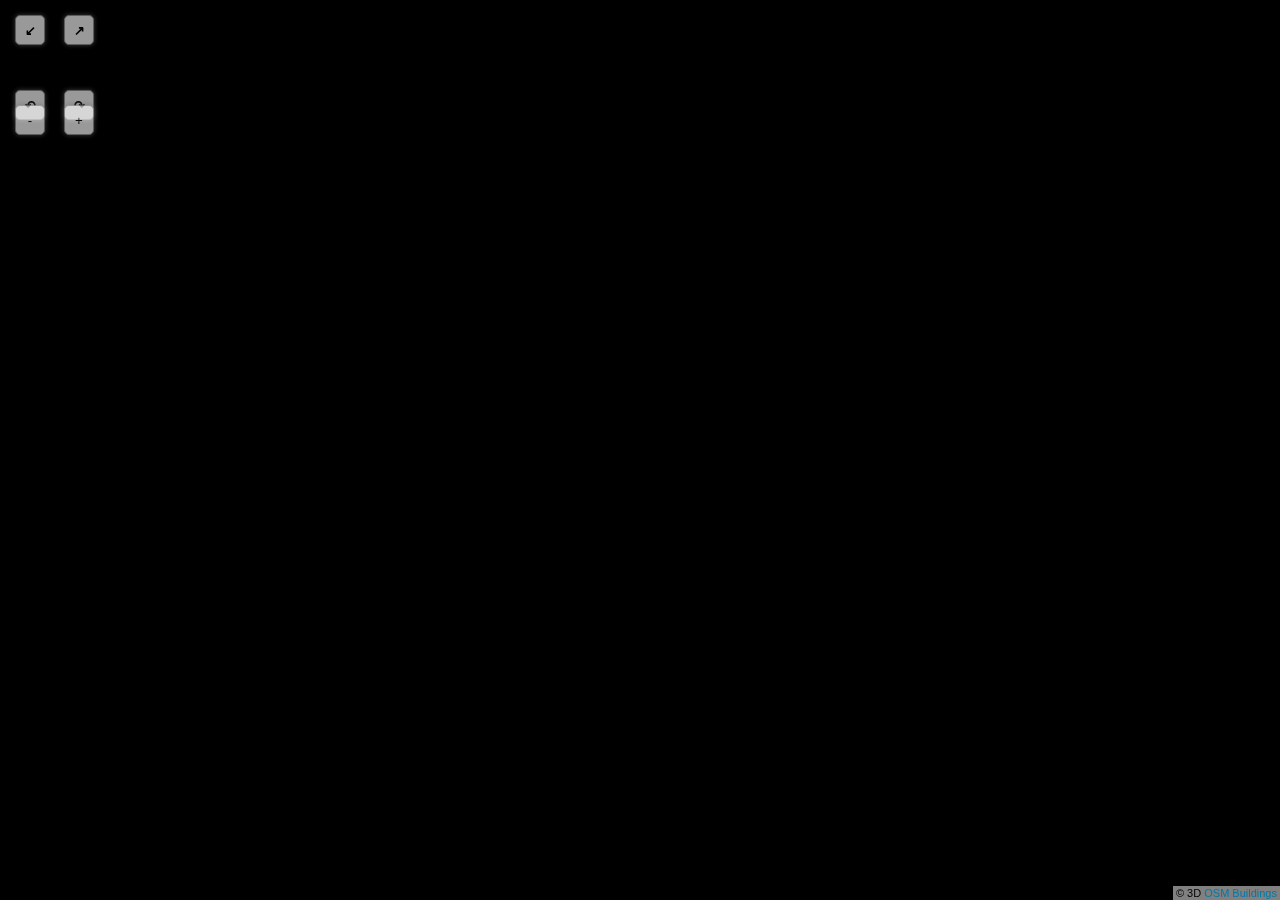
==== index.html @ 68d8b4f2 "Update index.html" ====
<!DOCTYPE html>
<html>
<head>
  <title>OSM Buildings</title>
  <meta charset="utf-8">
  <meta name="viewport" content="width=device-width, initial-scale=1.0, maximum-scale=1.0, user-scalable=no">
  <style>
    html, body {
      margin: 0;
      padding: 0;
      width: 100%;
      height: 100%;
    }

    #map {
      width: 100%;
      height: 100%;
    }

    .control {
      position: absolute;
      left: 0;
      z-index: 1000;
    }

    .control.tilt {
      top: 0;
    }

    .control.rotation {
      top: 75px;
    }

    .control.zoom {
      top: 90px;
    }

    .control.zoom button{
      font-weight: normal;
    }

    .control button {
      width: 30px;
      height: 30px;
      margin: 15px 0 0 15px;
      border: 1px solid #999999;
      background: #ffffff;
      opacity: 0.6;
      border-radius: 5px;
      box-shadow: 0 0 5px #666666;
      font-weight: bold;
      text-align: center;
    }

    .control button:hover {
      opacity: 1;
      cursor: pointer;
    }
  </style>
  <link rel="stylesheet" href="OSMBuildings.css">
  <script src="OSMBuildings.js"></script>
</head>

<body>
<div id="map"></div>

<div class="control tilt">
  <button class="dec">&#8601;</button>
  <button class="inc">&#8599;</button>
</div>

<div class="control rotation">
  <button class="inc">&#8630;</button>
  <button class="dec">&#8631;</button>
</div>

<div class="control zoom">
  <button class="dec">-</button>
  <button class="inc">+</button>
</div>

<script>
  const osmb = new OSMBuildings({
    container: 'map',
    zoom: 16,
    minZoom: 16,
    maxZoom: 19,
    position: { latitude: 52.52000, longitude: 13.41000 },
    state: true, // stores map position/rotation in url
    attribution: '© 3D <a href="https://osmbuildings.org/copyright/">OSM Buildings</a>'
  });

  osmb.addMapTiles(
    'https://api.mapbox.com/styles/v1/osmbuildings/cjt9gq35s09051fo7urho3m0f/tiles/256/{z}/{x}/{y}@2x?access_token=pk.eyJ1Ijoib3NtYnVpbGRpbmdzIiwiYSI6IjNldU0tNDAifQ.c5EU_3V8b87xO24tuWil0w',
    {
      attribution: '© Data <a href="https://openstreetmap.org/copyright/">OpenStreetMap</a> · © Map <a href="https://mapbox.com/">Mapbox</a>'
    }
  );

  osmb.addGeoJSONTiles('https://{s}.data.osmbuildings.org/0.2/anonymous/tile/{z}/{x}/{y}.json');

  osmb.addOBJ(`${location.protocol}//${location.hostname}/${location.pathname}../data/Fernsehturm.obj`, { latitude:52.52000, longitude:13.41000 }, { id:'Fernsehturm', scale:2, color:'#ff0000', altitude:0, rotation:51 });


  //***************************************************************************

  // on pointer up
  osmb.on('pointerup', e => {
    // if none, remove any previous selection and return
    if (!e.features) {
      osmb.highlight(feature => {});
      return;
    }

    // store id's from seleted items...
    const featureIDList = e.features.map(feature => feature.id);

    // ...then is is faster: set highlight color for matching features
    osmb.highlight(feature => {
      if (featureIDList.indexOf(feature.id) > -1) {
        return '#ffffff';
      }
    });
  });

  //***************************************************************************

  const controlButtons = document.querySelectorAll('.control button');

  controlButtons.forEach(button => {
    button.addEventListener('click', e => {
      const parentClassList = button.parentNode.classList;
      const direction = button.classList.contains('inc') ? 1 : -1;
      let increment, property;

      if (parentClassList.contains('tilt')) {
        property = 'Tilt';
        increment = direction*10;
      }
      if (parentClassList.contains('rotation')) {
        property = 'Rotation';
        increment = direction*10;
      }
      if (parentClassList.contains('zoom')) {
        property = 'Zoom';
        increment = direction*1;
      }
      if (property) {
        osmb['set'+ property](osmb['get'+ property]()+increment);
      }
    });
  });
</script>
</body>
</html>
---- OSMBuildings.css ----
.osmb {
  position: relative;
  width: 100%;
  height: 100%;
  cursor: default;
}

.osmb-viewport {
  width: 100%;
  height: 100%;
}

.osmb-attribution {
  position: absolute;
  right: 0;
  bottom: 0;
  padding: 1px 3px;
  background: rgba(255, 255, 255, 0.5);
  font: 11px sans-serif;
  z-index: 10;
  white-space: nowrap;
  text-overflow: ellipsis;
  overflow: hidden;
  max-width: 100%;
}

@media screen and (max-width: 480px) {
  .osmb-attribution {
    right: auto;
    left: 0;
  }
}

.osmb-attribution a {
  text-decoration: none;
  color: #0078A8;
}

.osmb-attribution a:visited {
  text-decoration: none;
  color: #0078A8;
}

.osmb-attribution a:hover {
  text-decoration: underline;
  color: #0078A8;
}

.osmb-popup {
  position: absolute;
}
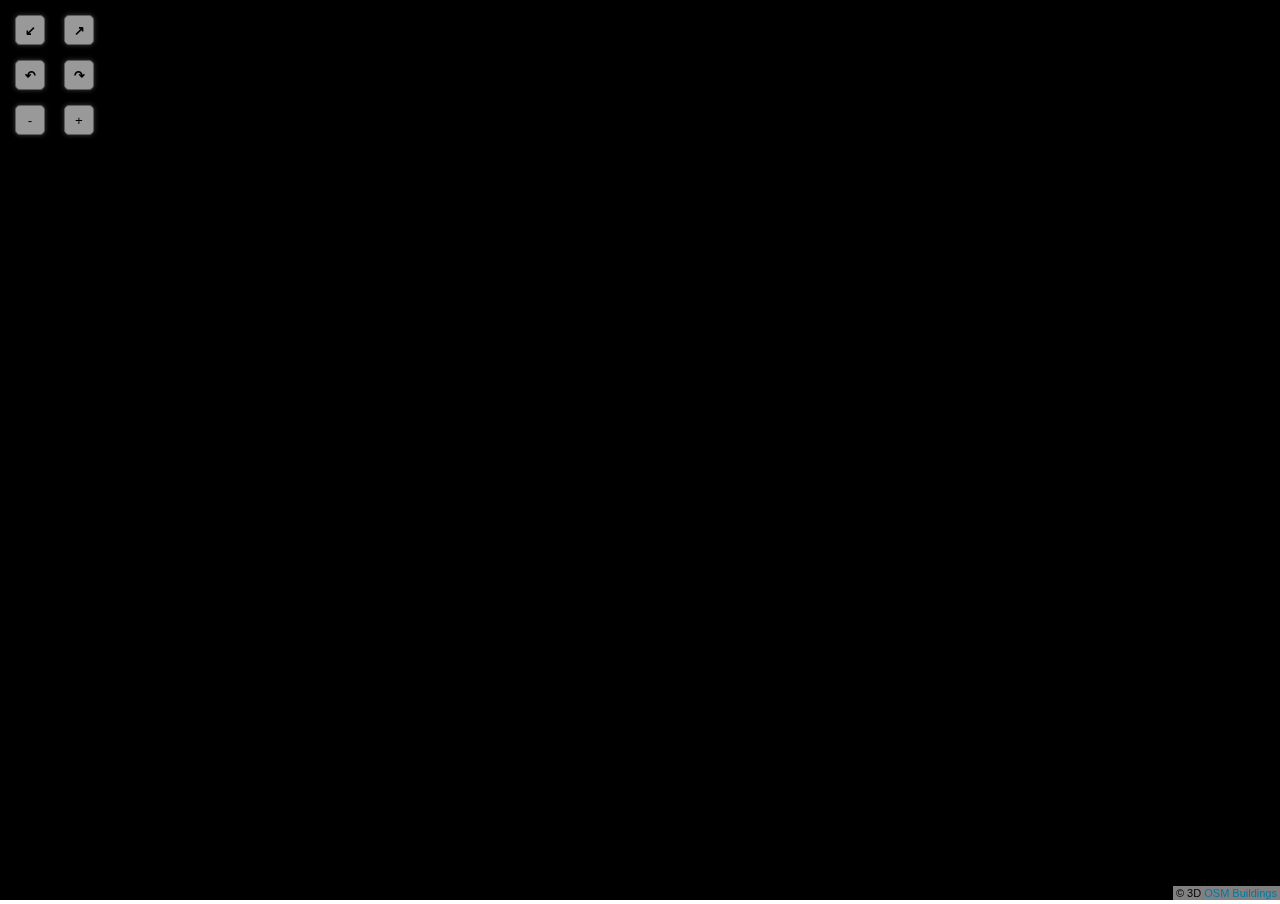
==== commit ad5ae28f: "Update index.html" ====
--- a/index.html
+++ b/index.html
@@ -28,7 +28,7 @@
     }
 
     .control.rotation {
-      top: 75px;
+      top: 45px;
     }
 
     .control.zoom {
@@ -82,10 +82,10 @@
 <script>
   const osmb = new OSMBuildings({
     container: 'map',
-    zoom: 16,
+    zoom: 18,
     minZoom: 16,
-    maxZoom: 19,
-    position: { latitude: 52.52000, longitude: 13.41000 },
+    maxZoom: 21,
+    position: { latitude: 52.520470, longitude: 13.409356},
     state: true, // stores map position/rotation in url
     attribution: '© 3D <a href="https://osmbuildings.org/copyright/">OSM Buildings</a>'
   });
@@ -99,7 +99,7 @@
 
   osmb.addGeoJSONTiles('https://{s}.data.osmbuildings.org/0.2/anonymous/tile/{z}/{x}/{y}.json');
 
-  osmb.addOBJ(`${location.protocol}//${location.hostname}/${location.pathname}../data/Fernsehturm.obj`, { latitude:52.52000, longitude:13.41000 }, { id:'Fernsehturm', scale:2, color:'#ff0000', altitude:0, rotation:51 });
+  osmb.addOBJ(`${location.protocol}//${location.hostname}/${location.pathname}../data/Fernsehturm.obj`, { latitude: 52.520470, longitude: 13.409356}, { id:'Fernsehturm', scale:2, color:'#ff0000', altitude:0, rotation:75 });
 
 
   //***************************************************************************
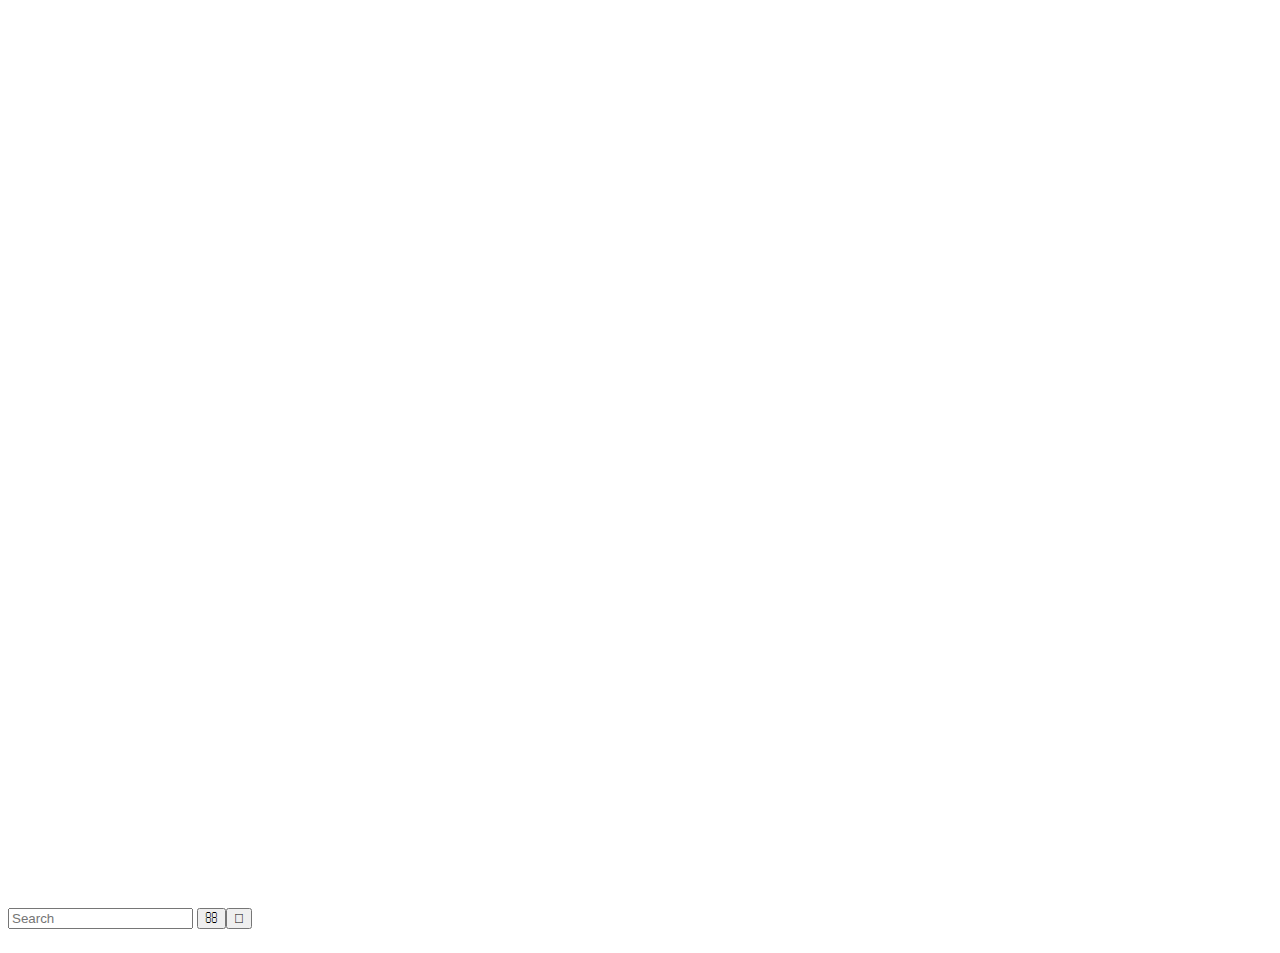
==== commit fbdaf6a9: "Update index.html" ====
--- a/index.html
+++ b/index.html
@@ -1,155 +1,84 @@
-<!DOCTYPE html>
 <html>
 <head>
   <title>OSM Buildings</title>
-  <meta charset="utf-8">
-  <meta name="viewport" content="width=device-width, initial-scale=1.0, maximum-scale=1.0, user-scalable=no">
+  <meta http-equiv="content-type" content="text/html; charset=utf-8"/>
+  <meta http-equiv="X-UA-Compatible" content="IE=edge"/>
+  <meta property="title" content="OSM Buildings"/>
+  <meta property="description" content="OSM Buildings 3D city models and viewers"/>
+  <meta property="keywords" content="OSM Buildings, OSMBuildings, OSM-Buildings, 3D Buildings, Extruded Buildings, Building Geometry, 3D Massing, Vector Tiles, 3D Architecture, OSM-3D, 3D, VR, Virtual Reality, DEM, DSM, Building Heights, Elevation Model, LIDAR, Point Cloud, Building, Buildings, CityGML, City model, Virtual city models, Leaflet, LeafletJS, Leaflet.js, OpenLayers, Jan Marsch, Berlin, Terrain, Map, Maps, Mapbox, MapboxGL, Cesium, CartoDB, CARTO, Mapzen, Perspective, Polygons, BIM, OSM, OpenStreetMap, JS, JavaScript, Library, WebGL, Example, Examples, Indoor, Layer, BuildingLayer, BuildingsLayer, Footprint, Coordinates, Geometry, JSON, GeoJSON, Height, Extract, node, nodeJS, node.js, PostGIS, Geo, GPS, GIS, Visualization, Latitude, Longitude, Mercator, Projection, Panning, Zooming, API"/>
+  <meta name="viewport" content="width=device-width, initial-scale=1.0, maximum-scale=1.0, user-scalable=no"/>
+  <link rel="icon" type="image/png" href="https://osmbuildings.org/favicon.png"/>
+  <link href="https://cdn.osmbuildings.org/4.1.1/OSMBuildings.css" rel="stylesheet"/>
+  <script src="https://cdn.osmbuildings.org/4.1.1/OSMBuildings.js"></script>
+  <link rel="stylesheet" href="https://osmbuildings.org/css/style.css"/>
   <style>
-    html, body {
-      margin: 0;
-      padding: 0;
-      width: 100%;
-      height: 100%;
+  html, body {
+    overflow: hidden;
+  }
+
+  #map {
+    width: 100%;
+    height: 100%;
+  }
+
+  .osmb-attribution {
+    bottom: 30px !important;
+  }
+
+  @media screen and (max-width: 640px) {
+    .osmb-attribution {
+      display: none;
     }
+  }
 
-    #map {
-      width: 100%;
-      height: 100%;
-    }
+	.download {
+		max-width: 250px;
+		position: absolute;
+		left: 20px;
+		bottom: 48px;
+		background: rgba(25,100,125,0.8); /* Old browsers */
+		background: linear-gradient(to bottom, rgba(125,200,225,0.8) 0%,rgba(25,100,125,0.8) 100%); /* W3C, IE10+, FF16+, Chrome26+, Opera12+, Safari7+ */
+//	border-radius: 10px;
+		border: 0px solid rgba(0,0,0,0.1);
+		box-shadow: 0 0 15px rgba(0,0,0,0.4);
+		text-align: center;
+		padding: 12px 16px;
+		cursor: pointer;
+	}
 
-    .control {
-      position: absolute;
-      left: 0;
-      z-index: 1000;
-    }
-
-    .control.tilt {
-      top: 0;
-    }
-
-    .control.rotation {
-      top: 45px;
-    }
-
-    .control.zoom {
-      top: 90px;
-    }
-
-    .control.zoom button{
-      font-weight: normal;
-    }
-
-    .control button {
-      width: 30px;
-      height: 30px;
-      margin: 15px 0 0 15px;
-      border: 1px solid #999999;
-      background: #ffffff;
-      opacity: 0.6;
-      border-radius: 5px;
-      box-shadow: 0 0 5px #666666;
-      font-weight: bold;
-      text-align: center;
-    }
-
-    .control button:hover {
-      opacity: 1;
-      cursor: pointer;
-    }
+	.download h1 {
+		margin: 0 0 0px 0;
+		font-size: 24px;
+		color: #ffffff;
+	}
   </style>
-  <link rel="stylesheet" href="OSMBuildings.css">
-  <script src="OSMBuildings.js"></script>
+  <script src="https://osmbuildings.org/js/lib/jquery-3.2.1.min.js"></script>
+  <script src="https://osmbuildings.org/js/Events.js"></script>
+  <script src="https://osmbuildings.org/js/Search.js"></script>
+  <script src="https://osmbuildings.org/js/Params.js"></script>
+  <script src="https://osmbuildings.org/js/index.js"></script>
+  <script src="https://osmbuildings.org/js/map.js"></script>
 </head>
 
-<body>
+<body class="fullscreen">
+
+<header>
+
+</header>
 <div id="map"></div>
 
-<div class="control tilt">
-  <button class="dec">&#8601;</button>
-  <button class="inc">&#8599;</button>
+
+<div id="sidebar">
+	<div id="sidebar-scroll">
+		<ul id="search-results"></ul>
+	</div>
 </div>
 
-<div class="control rotation">
-  <button class="inc">&#8630;</button>
-  <button class="dec">&#8631;</button>
-</div>
-
-<div class="control zoom">
-  <button class="dec">-</button>
-  <button class="inc">+</button>
-</div>
-
-<script>
-  const osmb = new OSMBuildings({
-    container: 'map',
-    zoom: 18,
-    minZoom: 16,
-    maxZoom: 21,
-    position: { latitude: 52.520470, longitude: 13.409356},
-    state: true, // stores map position/rotation in url
-    attribution: '© 3D <a href="https://osmbuildings.org/copyright/">OSM Buildings</a>'
-  });
-
-  osmb.addMapTiles(
-    'https://api.mapbox.com/styles/v1/osmbuildings/cjt9gq35s09051fo7urho3m0f/tiles/256/{z}/{x}/{y}@2x?access_token=pk.eyJ1Ijoib3NtYnVpbGRpbmdzIiwiYSI6IjNldU0tNDAifQ.c5EU_3V8b87xO24tuWil0w',
-    {
-      attribution: '© Data <a href="https://openstreetmap.org/copyright/">OpenStreetMap</a> · © Map <a href="https://mapbox.com/">Mapbox</a>'
-    }
-  );
-
-  osmb.addGeoJSONTiles('https://{s}.data.osmbuildings.org/0.2/anonymous/tile/{z}/{x}/{y}.json');
-
-  osmb.addOBJ(`${location.protocol}//${location.hostname}/${location.pathname}../data/Fernsehturm.obj`, { latitude: 52.520470, longitude: 13.409356}, { id:'Fernsehturm', scale:2, color:'#ff0000', altitude:0, rotation:75 });
+<form id="search">
+	<input type="text" autocorrect="off" placeholder="Search">
+	<button id="search-trigger-button"type="button" class="icon-button fa-icon" title="Start search">&#xf002;</button><span class="vr"></span><button id="sidebar-toggle-button" type="button" class="icon-button fa-icon" title="Toggle sidebar">&#xf0c9;</button>
+</form>
 
 
-  //***************************************************************************
-
-  // on pointer up
-  osmb.on('pointerup', e => {
-    // if none, remove any previous selection and return
-    if (!e.features) {
-      osmb.highlight(feature => {});
-      return;
-    }
-
-    // store id's from seleted items...
-    const featureIDList = e.features.map(feature => feature.id);
-
-    // ...then is is faster: set highlight color for matching features
-    osmb.highlight(feature => {
-      if (featureIDList.indexOf(feature.id) > -1) {
-        return '#ffffff';
-      }
-    });
-  });
-
-  //***************************************************************************
-
-  const controlButtons = document.querySelectorAll('.control button');
-
-  controlButtons.forEach(button => {
-    button.addEventListener('click', e => {
-      const parentClassList = button.parentNode.classList;
-      const direction = button.classList.contains('inc') ? 1 : -1;
-      let increment, property;
-
-      if (parentClassList.contains('tilt')) {
-        property = 'Tilt';
-        increment = direction*10;
-      }
-      if (parentClassList.contains('rotation')) {
-        property = 'Rotation';
-        increment = direction*10;
-      }
-      if (parentClassList.contains('zoom')) {
-        property = 'Zoom';
-        increment = direction*1;
-      }
-      if (property) {
-        osmb['set'+ property](osmb['get'+ property]()+increment);
-      }
-    });
-  });
-</script>
 </body>
 </html>
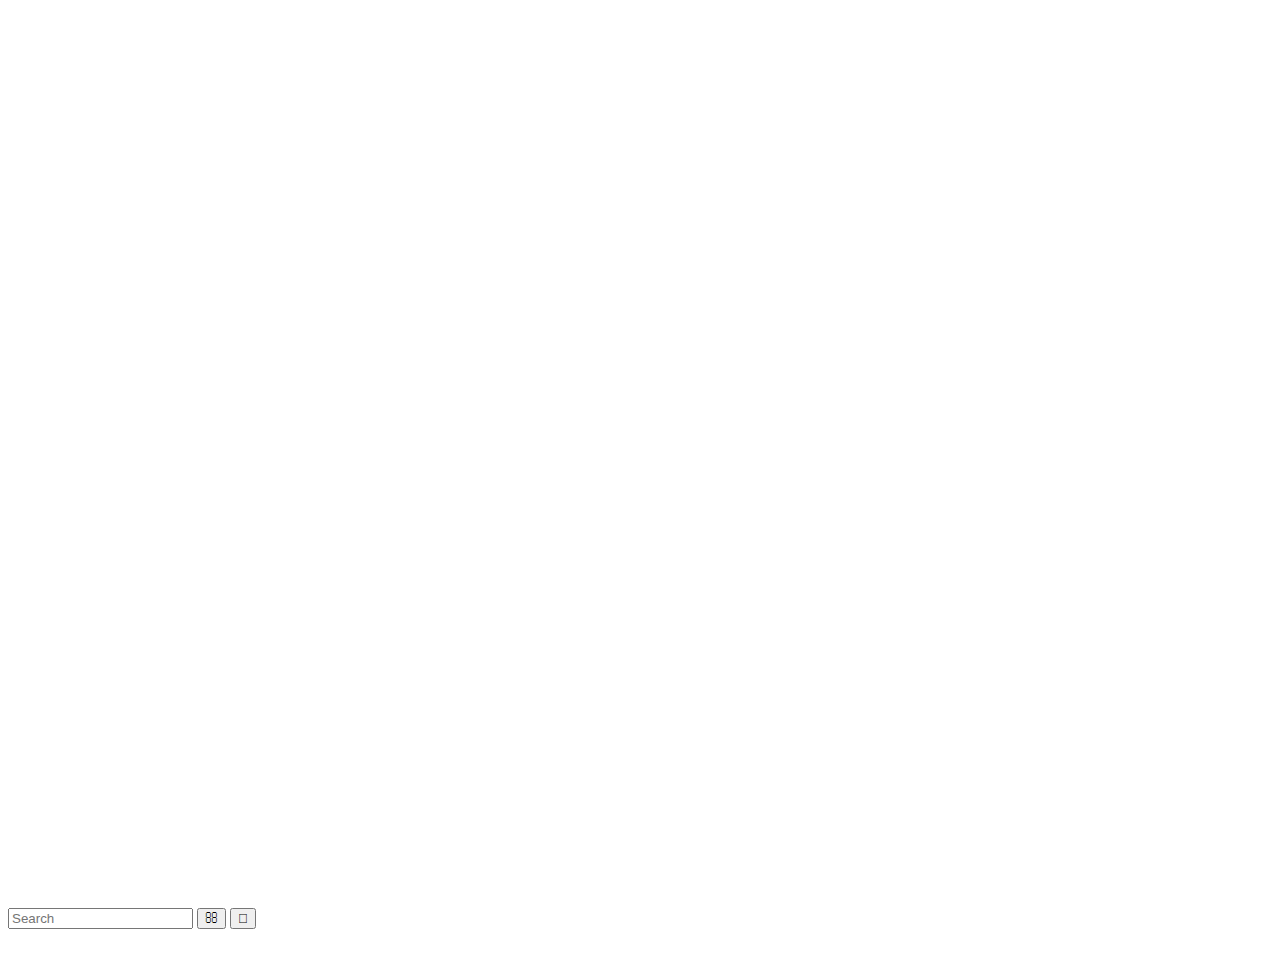
==== commit 4cf5afcb: "Update index.html" ====
--- a/index.html
+++ b/index.html
@@ -76,7 +76,9 @@
 
 <form id="search">
 	<input type="text" autocorrect="off" placeholder="Search">
-	<button id="search-trigger-button"type="button" class="icon-button fa-icon" title="Start search">&#xf002;</button><span class="vr"></span><button id="sidebar-toggle-button" type="button" class="icon-button fa-icon" title="Toggle sidebar">&#xf0c9;</button>
+	<button id="search-trigger-button" type="button" class="icon-button fa-icon" title="Start search"></button>
+	<span class="vr"></span>
+	<button id="sidebar-toggle-button" type="button" class="icon-button fa-icon" title="Toggle sidebar">&#xf0c9;</button>
 </form>
 
 
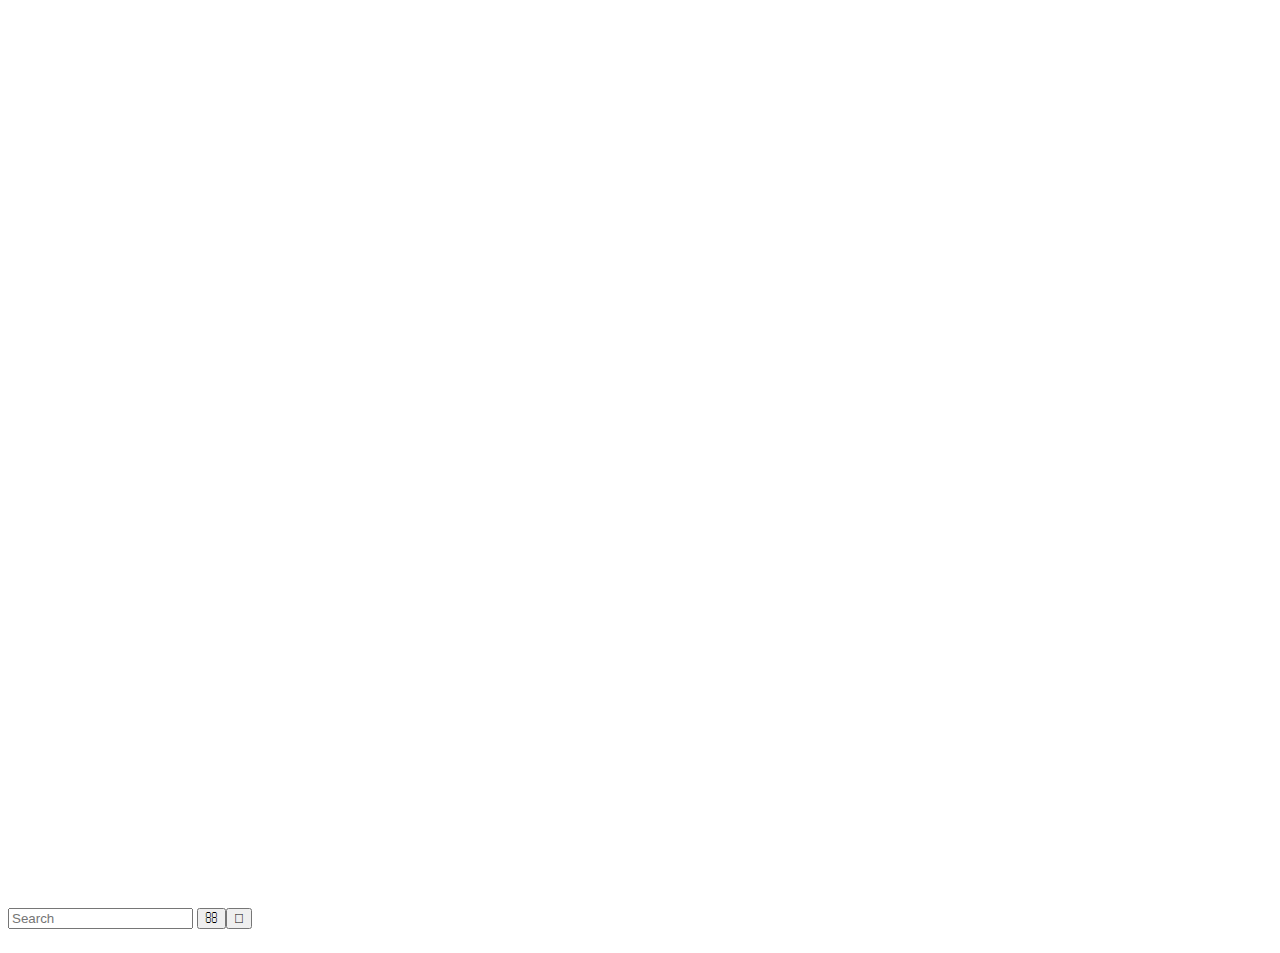
==== commit 1062d1f6: "Update index.html" ====
--- a/index.html
+++ b/index.html
@@ -76,9 +76,7 @@
 
 <form id="search">
 	<input type="text" autocorrect="off" placeholder="Search">
-	<button id="search-trigger-button" type="button" class="icon-button fa-icon" title="Start search"></button>
-	<span class="vr"></span>
-	<button id="sidebar-toggle-button" type="button" class="icon-button fa-icon" title="Toggle sidebar">&#xf0c9;</button>
+	<button id="search-trigger-button"type="button" class="icon-button fa-icon" title="Start search">&#xf002;</button><span class="vr"></span><button id="sidebar-toggle-button" type="button" class="icon-button fa-icon" title="Toggle sidebar">&#xf0c9;</button>
 </form>
 
 
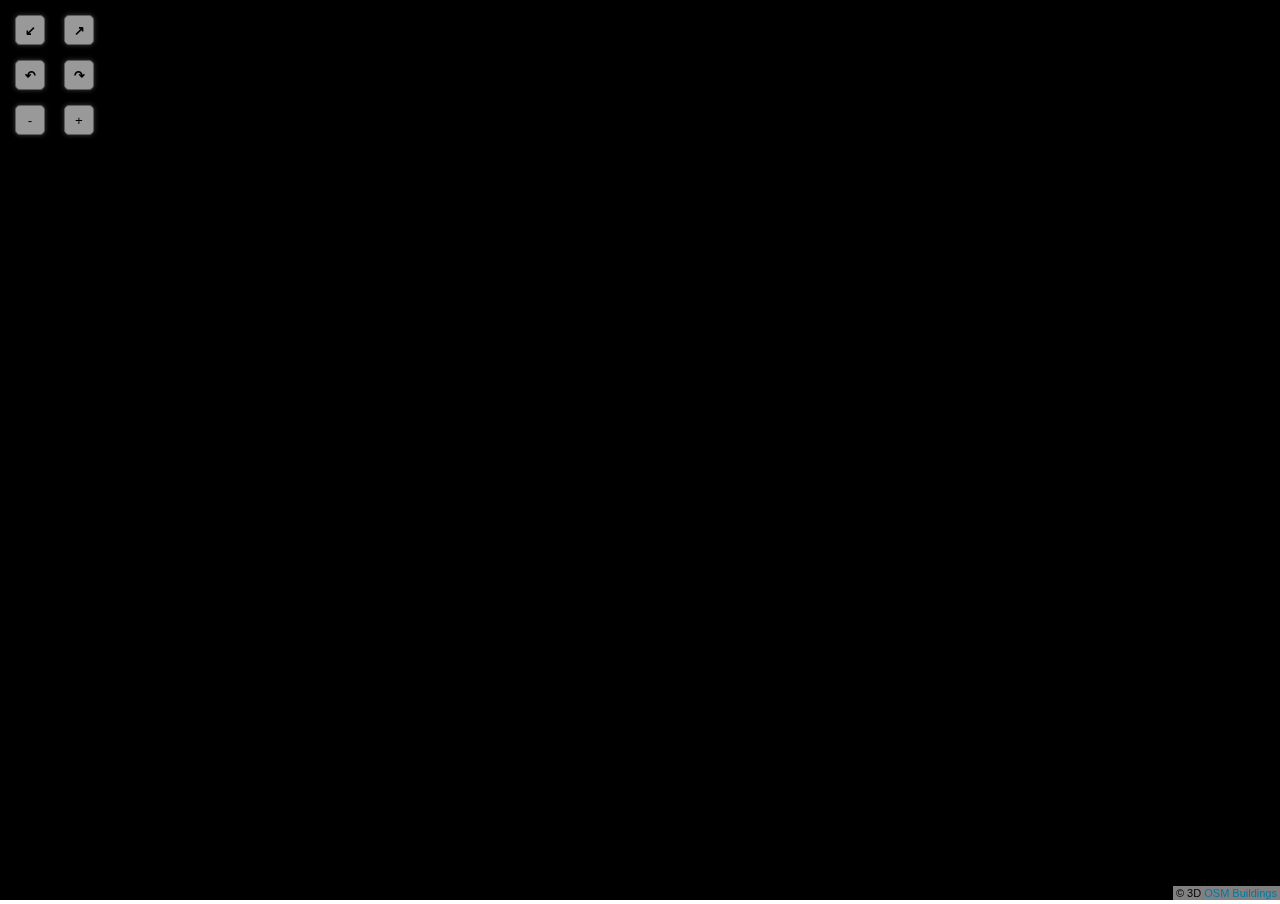
==== commit 15078c89: "cr2" ====
--- a/index.html
+++ b/index.html
@@ -1,84 +1,155 @@
+<!DOCTYPE html>
 <html>
 <head>
   <title>OSM Buildings</title>
-  <meta http-equiv="content-type" content="text/html; charset=utf-8"/>
-  <meta http-equiv="X-UA-Compatible" content="IE=edge"/>
-  <meta property="title" content="OSM Buildings"/>
-  <meta property="description" content="OSM Buildings 3D city models and viewers"/>
-  <meta property="keywords" content="OSM Buildings, OSMBuildings, OSM-Buildings, 3D Buildings, Extruded Buildings, Building Geometry, 3D Massing, Vector Tiles, 3D Architecture, OSM-3D, 3D, VR, Virtual Reality, DEM, DSM, Building Heights, Elevation Model, LIDAR, Point Cloud, Building, Buildings, CityGML, City model, Virtual city models, Leaflet, LeafletJS, Leaflet.js, OpenLayers, Jan Marsch, Berlin, Terrain, Map, Maps, Mapbox, MapboxGL, Cesium, CartoDB, CARTO, Mapzen, Perspective, Polygons, BIM, OSM, OpenStreetMap, JS, JavaScript, Library, WebGL, Example, Examples, Indoor, Layer, BuildingLayer, BuildingsLayer, Footprint, Coordinates, Geometry, JSON, GeoJSON, Height, Extract, node, nodeJS, node.js, PostGIS, Geo, GPS, GIS, Visualization, Latitude, Longitude, Mercator, Projection, Panning, Zooming, API"/>
-  <meta name="viewport" content="width=device-width, initial-scale=1.0, maximum-scale=1.0, user-scalable=no"/>
-  <link rel="icon" type="image/png" href="https://osmbuildings.org/favicon.png"/>
-  <link href="https://cdn.osmbuildings.org/4.1.1/OSMBuildings.css" rel="stylesheet"/>
-  <script src="https://cdn.osmbuildings.org/4.1.1/OSMBuildings.js"></script>
-  <link rel="stylesheet" href="https://osmbuildings.org/css/style.css"/>
+  <meta charset="utf-8">
+  <meta name="viewport" content="width=device-width, initial-scale=1.0, maximum-scale=1.0, user-scalable=no">
   <style>
-  html, body {
-    overflow: hidden;
-  }
+    html, body {
+      margin: 0;
+      padding: 0;
+      width: 100%;
+      height: 100%;
+    }
 
-  #map {
-    width: 100%;
-    height: 100%;
-  }
+    #map {
+      width: 100%;
+      height: 100%;
+    }
 
-  .osmb-attribution {
-    bottom: 30px !important;
-  }
+    .control {
+      position: absolute;
+      left: 0;
+      z-index: 1000;
+    }
 
-  @media screen and (max-width: 640px) {
-    .osmb-attribution {
-      display: none;
+    .control.tilt {
+      top: 0;
     }
-  }
 
-	.download {
-		max-width: 250px;
-		position: absolute;
-		left: 20px;
-		bottom: 48px;
-		background: rgba(25,100,125,0.8); /* Old browsers */
-		background: linear-gradient(to bottom, rgba(125,200,225,0.8) 0%,rgba(25,100,125,0.8) 100%); /* W3C, IE10+, FF16+, Chrome26+, Opera12+, Safari7+ */
-//	border-radius: 10px;
-		border: 0px solid rgba(0,0,0,0.1);
-		box-shadow: 0 0 15px rgba(0,0,0,0.4);
-		text-align: center;
-		padding: 12px 16px;
-		cursor: pointer;
-	}
+    .control.rotation {
+      top: 45px;
+    }
 
-	.download h1 {
-		margin: 0 0 0px 0;
-		font-size: 24px;
-		color: #ffffff;
-	}
+    .control.zoom {
+      top: 90px;
+    }
+
+    .control.zoom button{
+      font-weight: normal;
+    }
+
+    .control button {
+      width: 30px;
+      height: 30px;
+      margin: 15px 0 0 15px;
+      border: 1px solid #999999;
+      background: #ffffff;
+      opacity: 0.6;
+      border-radius: 5px;
+      box-shadow: 0 0 5px #666666;
+      font-weight: bold;
+      text-align: center;
+    }
+
+    .control button:hover {
+      opacity: 1;
+      cursor: pointer;
+    }
   </style>
-  <script src="https://osmbuildings.org/js/lib/jquery-3.2.1.min.js"></script>
-  <script src="https://osmbuildings.org/js/Events.js"></script>
-  <script src="https://osmbuildings.org/js/Search.js"></script>
-  <script src="https://osmbuildings.org/js/Params.js"></script>
-  <script src="https://osmbuildings.org/js/index.js"></script>
-  <script src="https://osmbuildings.org/js/map.js"></script>
+  <link rel="stylesheet" href="OSMBuildings.css">
+  <script src="OSMBuildings.js"></script>
 </head>
 
-<body class="fullscreen">
-
-<header>
-
-</header>
+<body>
 <div id="map"></div>
 
-
-<div id="sidebar">
-	<div id="sidebar-scroll">
-		<ul id="search-results"></ul>
-	</div>
+<div class="control tilt">
+  <button class="dec">&#8601;</button>
+  <button class="inc">&#8599;</button>
 </div>
 
-<form id="search">
-	<input type="text" autocorrect="off" placeholder="Search">
-	<button id="search-trigger-button"type="button" class="icon-button fa-icon" title="Start search">&#xf002;</button><span class="vr"></span><button id="sidebar-toggle-button" type="button" class="icon-button fa-icon" title="Toggle sidebar">&#xf0c9;</button>
-</form>
+<div class="control rotation">
+  <button class="inc">&#8630;</button>
+  <button class="dec">&#8631;</button>
+</div>
+
+<div class="control zoom">
+  <button class="dec">-</button>
+  <button class="inc">+</button>
+</div>
+
+<script>
+  const osmb = new OSMBuildings({
+    container: 'map',
+    zoom: 16,
+    minZoom: 16,
+    maxZoom: 19,
+    position: { latitude: 52.52000, longitude: 13.41000 },
+    state: true, // stores map position/rotation in url
+    attribution: '© 3D <a href="https://osmbuildings.org/copyright/">OSM Buildings</a>'
+  });
+
+  osmb.addMapTiles(
+    'https://api.mapbox.com/styles/v1/osmbuildings/cjt9gq35s09051fo7urho3m0f/tiles/256/{z}/{x}/{y}@2x?access_token=pk.eyJ1Ijoib3NtYnVpbGRpbmdzIiwiYSI6IjNldU0tNDAifQ.c5EU_3V8b87xO24tuWil0w',
+    {
+      attribution: '© Data <a href="https://openstreetmap.org/copyright/">OpenStreetMap</a> · © Map <a href="https://mapbox.com/">Mapbox</a>'
+    }
+  );
+
+  osmb.addGeoJSONTiles('https://{s}.data.osmbuildings.org/0.2/anonymous/tile/{z}/{x}/{y}.json');
+
+  osmb.addOBJ(`${location.protocol}//${location.hostname}/${location.pathname}../data/Fernsehturm.obj`, { latitude:52.52000, longitude:13.41000 }, { id:'Fernsehturm', scale:2, color:'#ff0000', altitude:0, rotation:51 });
 
 
+  //***************************************************************************
+
+  // on pointer up
+  osmb.on('pointerup', e => {
+    // if none, remove any previous selection and return
+    if (!e.features) {
+      osmb.highlight(feature => {});
+      return;
+    }
+
+    // store id's from seleted items...
+    const featureIDList = e.features.map(feature => feature.id);
+
+    // ...then is is faster: set highlight color for matching features
+    osmb.highlight(feature => {
+      if (featureIDList.indexOf(feature.id) > -1) {
+        return '#ffffff';
+      }
+    });
+  });
+
+  //***************************************************************************
+
+  const controlButtons = document.querySelectorAll('.control button');
+
+  controlButtons.forEach(button => {
+    button.addEventListener('click', e => {
+      const parentClassList = button.parentNode.classList;
+      const direction = button.classList.contains('inc') ? 1 : -1;
+      let increment, property;
+
+      if (parentClassList.contains('tilt')) {
+        property = 'Tilt';
+        increment = direction*10;
+      }
+      if (parentClassList.contains('rotation')) {
+        property = 'Rotation';
+        increment = direction*10;
+      }
+      if (parentClassList.contains('zoom')) {
+        property = 'Zoom';
+        increment = direction*1;
+      }
+      if (property) {
+        osmb['set'+ property](osmb['get'+ property]()+increment);
+      }
+    });
+  });
+</script>
 </body>
 </html>
--- a/OSMBuildings.css
+++ b/OSMBuildings.css
@@ -0,0 +1,52 @@
+
+.osmb {
+  position: relative;
+  width: 100%;
+  height: 100%;
+  cursor: default;
+}
+
+.osmb-viewport {
+  width: 100%;
+  height: 100%;
+}
+
+.osmb-attribution {
+  position: absolute;
+  right: 0;
+  bottom: 0;
+  padding: 1px 3px;
+  background: rgba(255, 255, 255, 0.5);
+  font: 11px sans-serif;
+  z-index: 10;
+  white-space: nowrap;
+  text-overflow: ellipsis;
+  overflow: hidden;
+  max-width: 100%;
+}
+
+@media screen and (max-width: 480px) {
+  .osmb-attribution {
+    right: auto;
+    left: 0;
+  }
+}
+
+.osmb-attribution a {
+  text-decoration: none;
+  color: #0078A8;
+}
+
+.osmb-attribution a:visited {
+  text-decoration: none;
+  color: #0078A8;
+}
+
+.osmb-attribution a:hover {
+  text-decoration: underline;
+  color: #0078A8;
+}
+
+.osmb-popup {
+  position: absolute;
+}